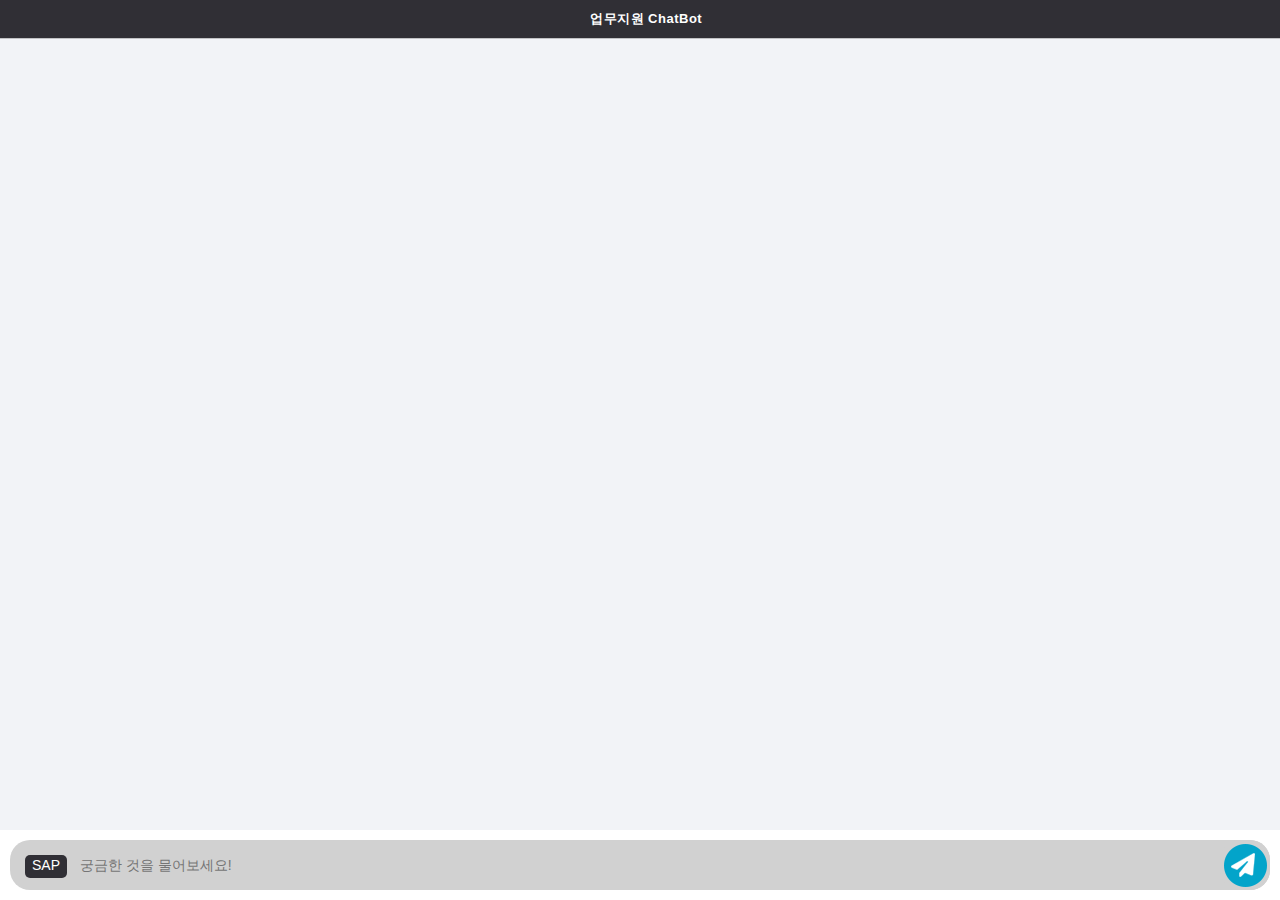
==== webapps/ROOT/chatbot.html @ 47c15aa8 "update" ====
<!DOCTYPE html>

<html xmlns="http://www.w3.org/1999/xhtml">
<head>
    <meta charset="utf-8">
    <meta content="IE=edge" http-equiv="X-UA-Compatible">
    <meta name="viewport" content="user-scalable=no, initial-scale=1, maximum-scale=1, minimum-scale=1" />
    <meta name="viewport" content="width=380" />

    <link rel="stylesheet" href="assets/css/jquery-ui.css" />
    <link rel="stylesheet" href="assets/css/bootstrap/bootstrap.css" />
    <link rel="stylesheet" href="assets/css/pc/botchat.css" />
    <link rel="stylesheet" href="assets/css/pc/style.css" />

    <script src="https://ajax.googleapis.com/ajax/libs/jquery/1.11.1/jquery.min.js"></script>
    <script type="text/javascript" src="assets/js/jquery-ui.js"></script>
    <script type="text/javascript" src="assets/js/bootstrap.js"></script>
    <script type="text/javascript" src="assets/js/reel/jquery.reel-min.js"></script>
    <script type="text/javascript" src="assets/js/start.js"></script>
    <script type="text/javascript" src="assets/js/pc/ui.js"></script>
    <script type="text/javascript" src="assets/js/pc/autocompleteword.js"></script>

    <!-- gesture script -->
    <!--<script type="text/javascript" src="assets/js/gesture/jquery-1.11.0.min.js"></script>-->
    <script type="text/javascript" src="assets/js/gesture/three.js"></script>
    <script type="text/javascript" src="assets/js/gesture/OrbitControls.js"></script>
    <script type="text/javascript" src="assets/js/gesture/inflate.min.js"></script>
    <script type="text/javascript" src="assets/js/gesture/FBXLoader.js"></script>
    <script type="text/javascript" src="assets/js/gesture/Detector.js"></script>
    <script type="text/javascript" src="assets/js/gesture/stats.min.js"></script>
    <script type="text/javascript" src="assets/js/gesture/gesture.js"></script>

    <!--<script type="text/javascript" src="assets/js/B_tLKTzaqVzw=90All.js"></script>
    <script type="text/javascript" src="assets/js/stt.js"></script>
    <script type="text/javascript" src="assets/js/tts.js"></script>-->
    <title>CJ Employee</title>
</head>
<body>
    <input type="hidden" id="conversationId">
    <div class="mainBG">
        <!--<img src="assets/image/chatbotStyle/psa_background.png" />-->
        <!--<div id="wrapper">
            <div id="navi-header-wrap">
                <div class="banner" id="botChatBtn"></div>
            </div>
        </div>-->
        <!-- 여기서 부터 -->
        <div class="bot-wrap chatOn">
            <div id="bot" />
            <script src="assets/js/botchat.js"></script>
            <script>
                BotChat.App({
                    directLine: {
                        secret: 'DiZgwN7Jpy0.cwA.Cks.G3M0bBsg5UzdUmdlVyjaN-FSn4ee71uymnxMtDfonww'   //cjEmployeeChatBot
                        //,domain: 'https://northamerica.directline.botframework.com/v3/directline'
                    },
                    user: { id: 'userid' },
                    bot: { id: 'botid' },
                    resize: 'detect'
                }, document.getElementById("bot"));
            </script>
        </div>
        <!-- 끝 -->
    </div>
</body>
</html>
---- webapps/ROOT/assets/css/pc/botchat.css ----
/* reset */
body .wc-app, .wc-app button, .wc-app input, .wc-app textarea div {
    font-family: "Nanum Gothic", sans-serif;
    font-size: 14px;
}

.wc-app button {
  /*background-color: #0063b1;*/
  border: none;
  border-radius: 1px;
  color: #ffffff;
  cursor: pointer;
  outline: none;
  transition: color .2s ease, background-color .2s ease; }

.wc-app h1, .wc-app h2, .wc-app h3, .wc-app h4, .wc-app p, .wc-app ul, .wc-app ol {
  margin: 0;
  padding: 0; }

.wc-app audio, .wc-app video {
  display: block; }

/* docking */
.wc-hidden {
  visibility: hidden; }

.wc-header {
  background-color: #302f35;
  box-shadow: 0 1px rgba(0, 0, 0, 0.2);
  box-sizing: content-box;
  color: #ffffff;
  font-weight: 500;
  height: 30px;
  left: 0;
  letter-spacing: 0.5px;
  padding: 8px 8px 0 8px;
  position: absolute;
  right: 0;
  top: 0;
  z-index: 1; 
  text-align:center
}

.wc-time {
  color: #999999;
  margin-bottom: 10px; }

.wc-message-groups {
  bottom: 70px;
  left: 0;
  transform: translateY(0);
  overflow-x: hidden;
  overflow-y: scroll;
  padding: 10px;
  position: absolute;
  right: 0;
  top: 38px;
  transition: transform 0.2s cubic-bezier(0, 0, 0.5, 1); 
  background-color:#F2F3F7
}
  .wc-message-groups.no-header {
    top: 0; }

.wc-message-group-content {
  overflow: hidden; }

.wc-suggested-actions {
  background-color: #f9f9f9;
  bottom: 50px;
  height: 0;
  left: 0;
  overflow: hidden;
  position: absolute;
  right: 0;
  transition: height 0.2s cubic-bezier(0, 0, 0.5, 1); }
  .wc-suggested-actions .wc-hscroll > ul {
    height: 40px;
    padding: 2px 3px; }
    .wc-suggested-actions .wc-hscroll > ul > li {
      display: inline-block;
      margin: 2px;
      max-width: 40%; }
      .wc-suggested-actions .wc-hscroll > ul > li button {
        background-color: #fff;
        color: #3a96dd;
        min-height: 32px;
        overflow: hidden;
        padding: 0 16px;
        text-overflow: ellipsis;
        white-space: nowrap;
        width: 100%; }
      .wc-suggested-actions .wc-hscroll > ul > li button:hover {
        background-color: #fff;
        border-color: #3a96dd;
        color: #3a96dd; }
      .wc-suggested-actions .wc-hscroll > ul > li button:active {
        background-color: #3a96dd;
        border-color: #3a96dd;
        color: #ffffff; }
  .wc-suggested-actions button.scroll {
    background-color: #d2dde5;
    height: 40px;
    overflow: hidden;
    padding: 0;
    position: absolute;
    top: 0;
    width: 28px; }
  .wc-suggested-actions button.scroll:disabled {
    display: none; }
  .wc-suggested-actions button.scroll:hover {
    background-color: #808c95; }
  .wc-suggested-actions button.scroll svg {
    fill: #ffffff; }
    .wc-suggested-actions button.scroll svg path {
      transform: translateY(6px); }
  .wc-suggested-actions button.scroll.previous {
    left: 0; }
  .wc-suggested-actions button.scroll.next {
    right: 0; }

.wc-message-pane.show-actions .wc-message-groups {
  transform: translateY(-40px); }

.wc-message-pane.show-actions .wc-suggested-actions {
  height: 40px; }

.wc-console {
  /*border: 5px solid #dbdee1;*/
  background-color:#d1d1d1;
  bottom: 10px;
  box-sizing: border-box;
  height: 50px;
  left: 10px;
  position: absolute;
  right: 10px; 
  border-radius:20px }

/* views */
.wc-chatview-panel {
  width:100%;
  height:100%;
  overflow: hidden;
  position: absolute;
  right: 0;
  bottom: 0; }

/* messages */
.wc-message-wrapper {
  animation: animationFrames 2s;
  animation-iteration-count: 1;
  clear: both;
  margin-bottom: 10px;
  overflow: hidden;
  position: relative;
  /*transition: max-height 2s ease-in-out;*/ }

@keyframes animationFrames {
  0% {
    /*max-height: 0;*/
    opacity: 0; }
  20% {
    opacity: 1; }
  100% {
    /*max-height: 2000px;*/ } }

.wc-message {
  position: relative; }

.wc-message-wrapper.carousel .wc-message {
  max-width: none;
  padding-right: 8px; }

.wc-message svg.wc-message-callout {
    height: 22px;
    position: absolute;
    stroke: none;
    top: 12px;
    width: 6px;
}

.wc-message-content {
  word-break: break-word; }

.wc-message-content.clickable {
  cursor: pointer; }

.wc-message-content.selected {
  box-shadow: 0px 1px 1px 0px #ffa333; }

.wc-message-content img {
  max-height: 320px;
  max-width: 100%; }

.wc-message-content .video iframe {
  border: 0; }

.wc-message-content audio, .wc-message-content video {
  max-width: 100%; }

.wc-message-content audio + h1, .wc-message-content video + h1 {
  margin-top: 11px; }

.wc-message-from {
  clear: both;
  color: #999999;
  font-size: 11px;
  margin-top: 5px; }

/* cards */
.wc-card {
  background-color: #ffffff; 
  border-radius:8px;
}
  .wc-card .non-adaptive-content {
    margin: 8px 8px 0 8px; }
  .wc-card button {
    background-color: transparent;
    color: #3a96dd;
    min-height: 32px;
    width: 100%;
    padding: 0 16px; }
  .wc-card button:hover {
    background-color: transparent;
    border-color: #3a96dd;
    color: #3a96dd; }
  .wc-card button:active {
    background-color: #3a96dd;
    border-color: #3a96dd;
    color: #ffffff; }
  .wc-card.receipt table {
    border-collapse: collapse;
    width: 100%; }
  .wc-card.receipt th, .wc-card.receipt td {
    text-align: right;
    vertical-align: top; }
  .wc-card.receipt th:first-child, .wc-card.receipt td:first-child {
    text-align: left; }
  .wc-card.receipt th {
    color: #808c95;
    font-size: inherit;
    font-weight: normal;
    line-height: 1.75; }
  .wc-card.receipt thead tr:last-child th {
    padding-bottom: 16px; }
  .wc-card.receipt th[colspan="2"] {
    color: inherit;
    font-size: 15px;
    font-weight: 700; }
  .wc-card.receipt td {
    padding: 4px 8px 0 8px; }
  .wc-card.receipt td img {
    float: left;
    margin: 5px 8px 8px 0;
    max-height: 50px;
    max-width: 50px; }
  .wc-card.receipt div.title {
    font-weight: bolder; }
  .wc-card.receipt div.subtitle {
    font-weight: lighter; }
  .wc-card.receipt tbody tr, .wc-card.receipt tfoot tr {
    border-top: 1px solid #d2dde5; }
  .wc-card.receipt tbody tr:first-child, .wc-card.receipt tfoot tr:first-child {
    border-top-width: 2px; }
  .wc-card.receipt tfoot td {
    line-height: 2.25; }
  .wc-card.receipt tfoot .total {
    font-weight: bold; }
  .wc-card.thumbnail img {
    float: right;
    margin-bottom: 10px;
    margin-left: 10px;
    width: 100px; }
  .wc-card.signin h1 {
    margin: 10px 24px 16px 14px; }
  .wc-card.error {
    text-align: center; }
    .wc-card.error .error-icon {
      fill: #cccccc;
      height: 56px;
      margin-bottom: 2px;
      margin-top: 20px;
      padding-left: 12px; }
    .wc-card.error .error-text {
      color: #cccccc;
      font-weight: 600;
      letter-spacing: 0.5px;
      margin-bottom: 20px;
      text-align: inherit; }

/* alternate chat sizes */
.wc-message {
  max-width: 91%; }

.wc-card {
  /*border: 1px solid #d2dde5;*/
  width: 302px; }

.wc-adaptive-card {
    width: 302px;
    /*width: 318px;*/
}

.wc-wide .wc-card {
  border: 1px solid #d2dde5;
  width: 398px; }

.wc-wide .wc-adaptive-card {
  width: 414px; }

.wc-narrow .wc-card {
  border: 1px solid #d2dde5;
  width: 198px; }

.wc-narrow .wc-adaptive-card {
  width: 214px; }

/* adaptive card adjustments from wc-card */
.wc-adaptive-card p {
  margin-left: 0;
  margin-right: 0; }

/* list */
.wc-list > .wc-card {
  margin-top: 8px; }

.wc-list > .wc-card:first-child {
  margin-top: 0; }

/* horizontal scroll */
.wc-hscroll-outer {
  /* allow horizontal scrolling but hide the scrollbar */
  overflow: hidden; }

.wc-hscroll {
  /* allow horizontal scrolling but hide the scrollbar */
  overflow-x: scroll;
  overflow-y: hidden; }

.wc-hscroll > ul {
  white-space: nowrap; }

.wc-hscroll > ul > li {
  display: inline-block;
  vertical-align: top;
  white-space: normal; }

/* carousel */
.wc-carousel {
  position: relative; }
  .wc-carousel button.scroll {
    background-color: #d2dde5;
    height: 28px;
    overflow: hidden;
    padding: 0;
    position: absolute;
    top: 50%;
    width: 28px; }
  .wc-carousel button.scroll:disabled {
    display: none; }
  .wc-carousel button.scroll:hover {
    background-color: #808c95; }
  .wc-carousel button.scroll svg {
    fill: #ffffff; }
  .wc-carousel button.scroll.previous {
    left: 0 }
  .wc-carousel button.scroll.next {
    right: 24px; }
  .wc-carousel .wc-hscroll > ul {
    margin-left: -4px; }
  .wc-carousel .wc-hscroll > ul > li {
    padding: 0 4px; }
  .wc-carousel .wc-hscroll > ul > li:last-child {
    padding-right: 0; }
  .wc-carousel li p {
    min-height: 4em;
    white-space: normal; }
  .wc-carousel li .wc-adaptive-card p {
    min-height: initial; }

/* from me */
.wc-message-from-me {
  float: right;
  margin-right: 6px; }

.wc-message-from-me.wc-message-from {
  text-align: right; }

.wc-message-from-me .wc-message-content {
  color: #ffffff; }

.wc-message-from-me svg.wc-message-callout path {
  fill: #3a96dd; }

.wc-message-from-me svg.wc-message-callout path.point-left {
  display: none; }

.wc-message-from-me svg.wc-message-callout {
  right: -6px; }

.wc-message-from-me .wc-message-content span{font-size:14px;color:#fff;line-height:15px;}
.wc-message-from-me .wc-message-content span > span{display: block;padding:10px;background:#00aad2;border-radius:5px;}

/* from bot */
.wc-message-from-bot {
  float: left;
  margin-left: 40px; }

.wc-message-from-bot .wc-message-content {
  /*background-color: #FFF;*/
  color: #000000; }

.wc-message-from-bot svg.wc-message-callout path {
  fill: #eceff1; }

.wc-message-from-bot svg.wc-message-callout path.point-right {
  display: none; }

.wc-message-from-bot svg.wc-message-callout {
  background: url("../../image/chatbotStyle/ico_profi.png") no-repeat;
  width: 30px;
  height: 30px;
  display: inline-block;
  /*position: fixed;*/
  margin: -10px 0 0 -40px
}

/* console */
.wc-console > * {
  position: absolute;
  top: 0;
  vertical-align: middle; }

.wc-console label {
  cursor: pointer;
  display: inline-block;
  height: 50px;
  width: 50px;
  background-color:#d1d1d1;
  border-radius:20px
}

.wc-console svg {
  fill: #8a8a8a;
  margin: 11px; }

.wc-console textarea, .wc-console input[type=text] {
  border: none;
  height: 100%;
  outline: none;
  padding: 0;
  resize: none;
  width: 100%; 
  background-color:#d1d1d1; /*input ���� ����*/
  margin-left:10px
}

.wc-send svg {
  height: 18px;
  width: 27px; }

.wc-upload svg {
  height: 18px;
  width: 26px; }

#wc-upload-input {
  display: none; }

.wc-textbox {
  bottom: 0;
  left: 60px;
  right: 110px; }

.wc-send {
  right: 0; }

.wc-send.hidden {
  visibility: hidden; }

.wc-mic {
  right: 0; }

.wc-mic.hidden {
  visibility: hidden; }

.wc-mic.active path#micFilling {
  fill: #4e3787; }

.wc-mic.inactive path#micFilling {
  visibility: hidden; }

.wc-console.has-text .wc-send svg {
  fill: #3a96dd; }

/* animation */
.wc-typing {
  background-image: url("[data-uri]");
  background-repeat: no-repeat;
  height: 20px;
  width: 64px; }

.wc-animate-scroll {
  left: 0;
  position: absolute;
  transition: left .8s ease; }

.wc-animate-scroll-rapid {
  left: 0;
  position: absolute;
  transition: left .4s ease; }

.wc-animate-scroll-near {
  left: 0;
  position: absolute;
  transition: left .3s ease-in-out; }

/* text formats */
.format-markdown > p {
  margin-bottom: 0px; }

.format-markdown code {
  white-space: pre-wrap; }

.format-markdown + div {
  margin-top: 8px; }

.format-markdown ol {
  padding-left: 30px;
  /* numbers are right-aligned to the period */ }

.format-markdown ul {
  padding-left: 33px; }

/* browser scrollbar customization */
.wc-app ::-webkit-scrollbar {
  width: 8px; }

.wc-app ::-webkit-scrollbar * {
  background-color: transparent; }

.wc-app ::-webkit-scrollbar-thumb {
  background-color: #dbdee1; }
---- webapps/ROOT/assets/css/pc/style.css ----
﻿/* chatbot BG */
/*.mainBG{background:url(../../image/chatbotStyle/psa_bg2.png) no-repeat center 10%; background-attachment:fixed; width:100%}*/
.botBtnPosition{position:absolute;top:360px;left:25%}
.banner{background:url(../../image/chatbotStyle/btn_chatlink.png) no-repeat; width:170px;height:47px;position:relative;top:340px;left:23.5%;transform: translateX(-50%) translateY(-10%);}
.banner:hover{background:url(../../image/chatbotStyle/btn_chatlink_hover.png) no-repeat; width:170px;height:47px;position:relative;top:340px;left:23.5%;transform: translateX(-50%) translateY(-10%);cursor:pointer}

/* chat TOP */
.chatTitle{background: url("../../image/chatbotStyle/ico_top.png") no-repeat; height:16px;width:16px; display: inline-block;top: 12px; position: absolute; }
.chatTitleText{font-size:13px;color:#FFF;top: 10px;margin-left:-50px; position: absolute;}
.topIcon01{background: url("../../image/chatbotStyle/btn_down.png") no-repeat;  width:14px;height:13px;display: inline-block;top: 14px; right: 58px;position: absolute} 
.topIcon02{background: url("../../image/chatbotStyle/btn_fsize.png") no-repeat;  width:12px;height:12px;display: inline-block;top: 14px; right: 34px;position: absolute;}
.topIcon02-1{background: url("../../image/chatbotStyle/btn_fsize_02.png") no-repeat;  width:12px;height:12px;display: inline-block;top: 14px; right: 34px;position: absolute;}
.topIcon03{background: url("../../image/chatbotStyle/btn_close.png") no-repeat;  width:13px;height:13px;display: inline-block;top: 14px; right: 10px;position: absolute;}
.topIcon{width:12px; height:12px;cursor:pointer;margin:7px 3px 0 9px;float:right}
.topGestureArea{float:right;background:gray;width:65px;height:22px;cursor:pointer}
.topGestureIcon{color:#302f35 !important;background:#fff;width:30px;height:22px;display:inline-block;float:right}
.topGestureOn{display:inline-block;position:absolute;top:9px;margin-left:35px}
.topGestureOff{display:inline-block;position:absolute;top:9px;margin-left:5px}


/* chat view */
.wc-list{background-color: #f1f3f6}
.wc-card{margin-bottom:18px}
.timeStampBot{font-size: 12px; color: #868a8f;line-height: 15px; text-align: left; background: #f1f3f6;padding-top: 3px !important; position:absolute; bottom:0}
.timeStampUser{font-size: 12px;color: #868a8f;line-height: 15px;text-align: right;padding-top:3px !important}
.ac-container{padding:6px 6px 6px 12px !important; border-radius:5px; max-width:312px}

/* chat input */
.wc-sap{cursor: pointer;display: inline-block;width:60px;height: 50px/*;background-color: #fff;*/}
.sapIcon{width:42px;height:23px;background-color:#302f35;color:#fff;text-align:center;position:relative;top:15px;left:15px;border-radius:5px}
/*.sendIcon{width:42px;height:23px;background-color:#C3C6CD;color:#fff;text-align:center;position:relative;top:13.5px;left:9px;border-radius:5px}*/ /* 글자용 */
.sendIcon{background: url("../../image/chatbotStyle/btn.png") no-repeat; width:43px;height:43px;margin:4px} /*이미지용*/
/*.menuBox{background-color:#fff;width:250px;height:62px;position:absolute;bottom:53px;display:none;text-align:center;box-shadow: 0 1px 10px 0 rgba(0,0,0,0.30);border: 1px solid #CCC; border-radius: 4px;}
.menuReStartBtn{color:#fff;background-color:#302f35;height:30px;font-size:12px}
.menuReStartBtn > span {position:relative; top:5px}
.menuSelectBtn{border-top:1px solid #f0f1f4; width:100%; height:30px;}
.menuSelectBtn > span {position:relative; top:4px}*/
.ttsMicBlack{background: url("../../image/chatbotStyle/micBlack_50.png");width:50px;height:50px;position:absolute;bottom:0;right:60px;cursor:pointer}
.ttsMicRed{background: url("../../image/chatbotStyle/micRed_50.png");width:50px;height:50px;position:absolute;bottom:0;right:60px;cursor:pointer}

/* media Icon */
.playImg {background: url("../../image/chatbotStyle/ico_play_50.png");width:50px;height:50px;transition:.5s ease;opacity:1;position:absolute;top:25%;left:50%;transform:translate(-50%, -50%);-ms-transform: translate(-50%, -50%);cursor:pointer}
.imgImg {background: url("../../image/chatbotStyle/d_icn_img.png");width:34px;height:34px;transition:.5s ease;opacity:1;position:absolute;top:40%;left:85%;transform:translate(-50%, -50%);-ms-transform: translate(-50%, -50%);cursor:pointer}
.mapImg {background: url("../../image/chatbotStyle/ico_map_50.png");width:50px;height:50px;transition:.5s ease;opacity:1;position:absolute;top:25%;left:50%;transform:translate(-50%, -50%);-ms-transform: translate(-50%, -50%);cursor:pointer}
.reelImg {background: url("../../image/chatbotStyle/ico_reel_50.png");width:50px;height:50px;transition:.5s ease;opacity:1;position:absolute;top:25%;left:50%;transform:translate(-50%, -50%);-ms-transform: translate(-50%, -50%);cursor:pointer}

/* popup Area */
.popupArea{opacity:0;position: absolute;right:0;bottom: 174px;width:570px;height:354px;display:none;background-color:#fff;z-index:1500}
.popupTitle{font-size:20px;color:#FFF;position:absolute;top:5px;left:15px}
.popHeader{background-color:#4b4f57; background-size: 100%;height: 38px;width: 571px; position: relative;}
.popBody{background-color: #fbfbfb;height:318px; position: relative;}
.btnTopClose{background: url("../../image/chatbotStyle/btn_close.png") no-repeat;  width:17px;height:17px;display: inline-block;top: 13px; right: 10px;position: absolute;border:none;}
.imgBox img{width:568px}
.popTxt{text-align:center; position:absolute; bottom:11px; width:100%}
.popTxt span{background-color: #bcbcbc; color: #FFF; border-radius: 5px; padding: 4px 10px 5px; font-size: 12px}

/* gesture Area */
.gestureArea{opacity:1;position: absolute;right:381px;bottom:0;width:250px;height:528px;display:none;background-color:#fff;z-index:1000}
.gestureTitle{font-size:20px;color:#FFF;position:absolute;top:5px;left:15px}
.gestureHeader{background-color:#4b4f57; background-size: 100%;height: 38px;width: 250px; position: relative;}
.gestureBody{background-color: #fbfbfb;height:490px; position: relative;}
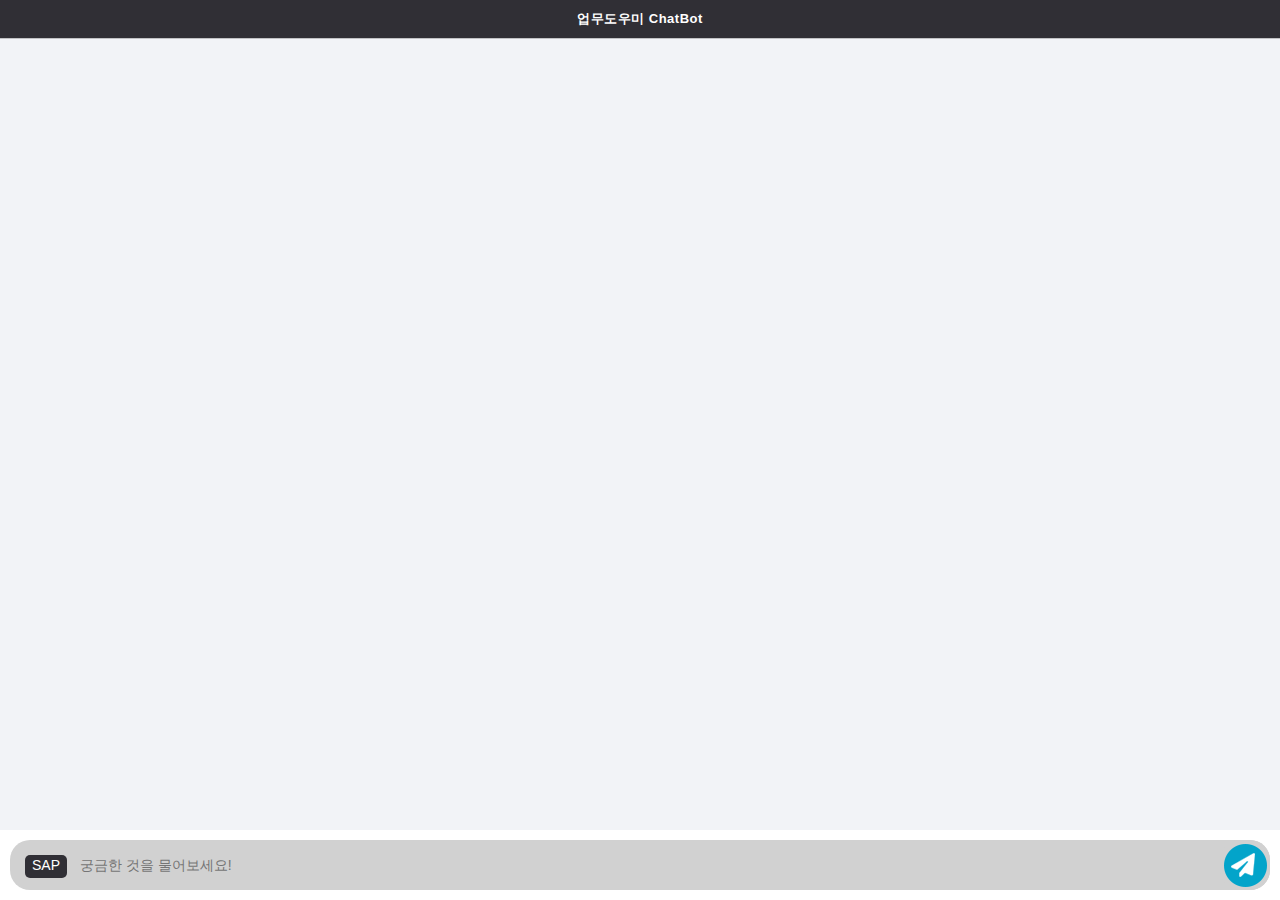
==== commit 577a64ea: "update" ====
--- a/webapps/ROOT/chatbot.html
+++ b/webapps/ROOT/chatbot.html
@@ -1,4 +1,4 @@
-<!DOCTYPE html>
+﻿<!DOCTYPE html>
 
 <html xmlns="http://www.w3.org/1999/xhtml">
 <head>
@@ -51,7 +51,7 @@
             <script>
                 BotChat.App({
                     directLine: {
-                        secret: 'DiZgwN7Jpy0.cwA.Cks.G3M0bBsg5UzdUmdlVyjaN-FSn4ee71uymnxMtDfonww'   //cjEmployeeChatBot
+                        secret: 'jt6NZTQ2L_I.cwA.-jQ.IXCzB8cgG5veNTf2hJMFoVSrvewUuI7RfgHujyyK1q0'   //cjEmployeeChatBot
                         //,domain: 'https://northamerica.directline.botframework.com/v3/directline'
                     },
                     user: { id: 'userid' },
--- a/webapps/ROOT/assets/css/pc/style.css
+++ b/webapps/ROOT/assets/css/pc/style.css
@@ -6,7 +6,7 @@
 
 /* chat TOP */
 .chatTitle{background: url("../../image/chatbotStyle/ico_top.png") no-repeat; height:16px;width:16px; display: inline-block;top: 12px; position: absolute; }
-.chatTitleText{font-size:13px;color:#FFF;top: 10px;margin-left:-50px; position: absolute;}
+.chatTitleText{font-size:13px;color:#FFF;}
 .topIcon01{background: url("../../image/chatbotStyle/btn_down.png") no-repeat;  width:14px;height:13px;display: inline-block;top: 14px; right: 58px;position: absolute} 
 .topIcon02{background: url("../../image/chatbotStyle/btn_fsize.png") no-repeat;  width:12px;height:12px;display: inline-block;top: 14px; right: 34px;position: absolute;}
 .topIcon02-1{background: url("../../image/chatbotStyle/btn_fsize_02.png") no-repeat;  width:12px;height:12px;display: inline-block;top: 14px; right: 34px;position: absolute;}
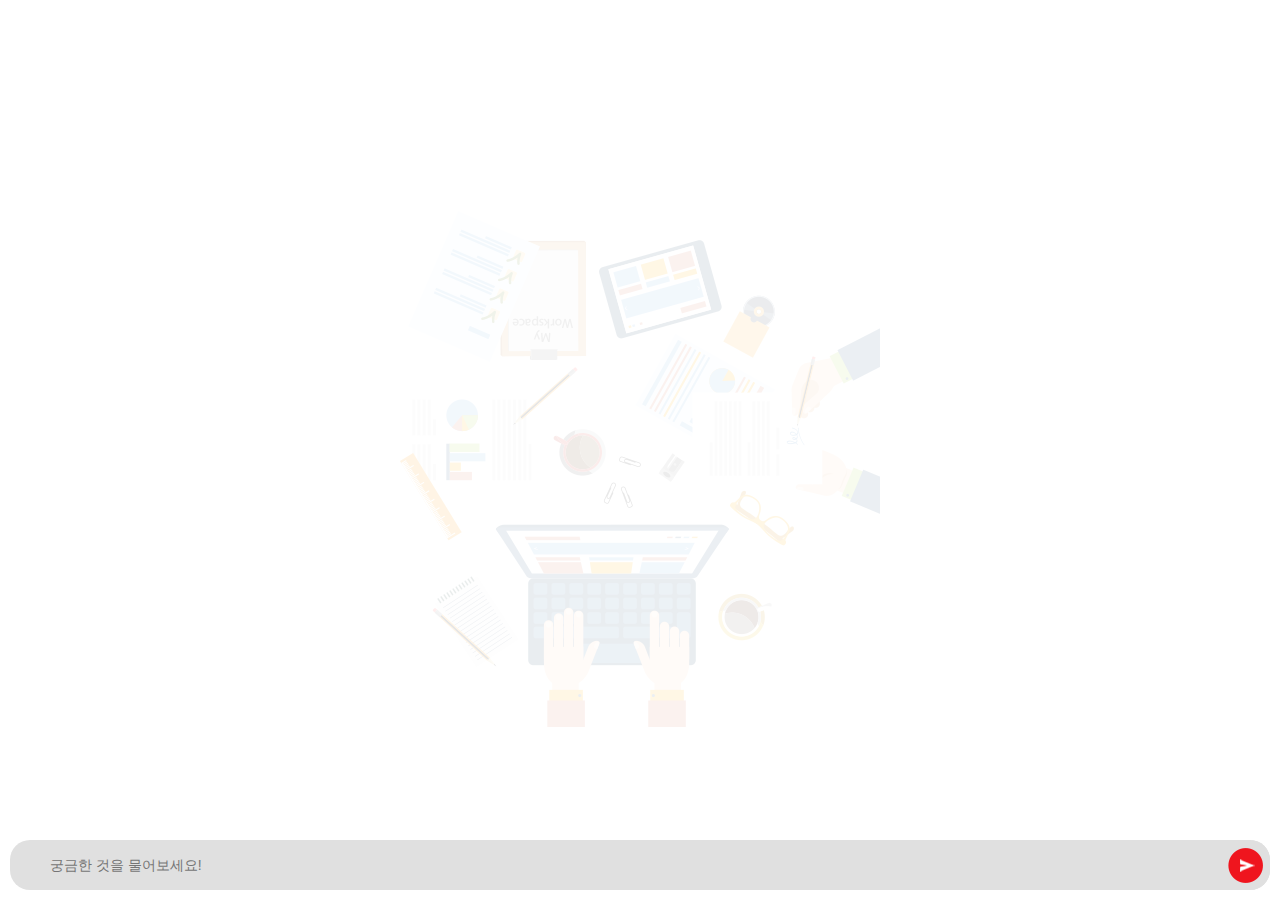
==== commit 2f19e928: "update" ====
--- a/webapps/ROOT/chatbot.html
+++ b/webapps/ROOT/chatbot.html
@@ -18,17 +18,17 @@
     <script type="text/javascript" src="assets/js/reel/jquery.reel-min.js"></script>
     <script type="text/javascript" src="assets/js/start.js"></script>
     <script type="text/javascript" src="assets/js/pc/ui.js"></script>
-    <script type="text/javascript" src="assets/js/pc/autocompleteword.js"></script>
+    <!--<script type="text/javascript" src="assets/js/pc/autocompleteword.js"></script>-->
 
     <!-- gesture script -->
     <!--<script type="text/javascript" src="assets/js/gesture/jquery-1.11.0.min.js"></script>-->
-    <script type="text/javascript" src="assets/js/gesture/three.js"></script>
+    <!--<script type="text/javascript" src="assets/js/gesture/three.js"></script>
     <script type="text/javascript" src="assets/js/gesture/OrbitControls.js"></script>
     <script type="text/javascript" src="assets/js/gesture/inflate.min.js"></script>
     <script type="text/javascript" src="assets/js/gesture/FBXLoader.js"></script>
     <script type="text/javascript" src="assets/js/gesture/Detector.js"></script>
     <script type="text/javascript" src="assets/js/gesture/stats.min.js"></script>
-    <script type="text/javascript" src="assets/js/gesture/gesture.js"></script>
+    <script type="text/javascript" src="assets/js/gesture/gesture.js"></script>-->
 
     <!--<script type="text/javascript" src="assets/js/B_tLKTzaqVzw=90All.js"></script>
     <script type="text/javascript" src="assets/js/stt.js"></script>
--- a/webapps/ROOT/assets/css/pc/botchat.css
+++ b/webapps/ROOT/assets/css/pc/botchat.css
@@ -25,10 +25,10 @@
   visibility: hidden; }
 
 .wc-header {
-  background-color: #302f35;
+  /*background-color: #302f35;
   box-shadow: 0 1px rgba(0, 0, 0, 0.2);
   box-sizing: content-box;
-  color: #ffffff;
+  color: #ffffff;*/
   font-weight: 500;
   height: 30px;
   left: 0;
@@ -56,7 +56,7 @@
   right: 0;
   top: 38px;
   transition: transform 0.2s cubic-bezier(0, 0, 0.5, 1); 
-  background-color:#F2F3F7
+  /*background-color:#F2F3F7*/
 }
   .wc-message-groups.no-header {
     top: 0; }
@@ -126,7 +126,7 @@
 
 .wc-console {
   /*border: 5px solid #dbdee1;*/
-  background-color:#d1d1d1;
+  background-color:#e0e0e0;
   bottom: 10px;
   box-sizing: border-box;
   height: 50px;
@@ -142,7 +142,10 @@
   overflow: hidden;
   position: absolute;
   right: 0;
-  bottom: 0; }
+  bottom: 0; 
+  background:url("../../image/chatbotStyle/bg.png") no-repeat; 
+  background-position:center;
+}
 
 /* messages */
 .wc-message-wrapper {
@@ -370,7 +373,7 @@
   .wc-carousel .wc-hscroll > ul > li {
     padding: 0 4px; }
   .wc-carousel .wc-hscroll > ul > li:last-child {
-    padding-right: 0; }
+    /*padding-right: 0;*/ }
   .wc-carousel li p {
     min-height: 4em;
     white-space: normal; }
@@ -398,7 +401,7 @@
   right: -6px; }
 
 .wc-message-from-me .wc-message-content span{font-size:14px;color:#fff;line-height:15px;}
-.wc-message-from-me .wc-message-content span > span{display: block;padding:10px;background:#00aad2;border-radius:5px;}
+.wc-message-from-me .wc-message-content span > span{display: block;padding:10px;background:#f4878b;border-radius:5px;box-shadow: 3px 3px 5px 0px #424242;}
 
 /* from bot */
 .wc-message-from-bot {
@@ -435,7 +438,7 @@
   display: inline-block;
   height: 50px;
   width: 50px;
-  background-color:#d1d1d1;
+  background-color:#e0e0e0;
   border-radius:20px
 }
 
@@ -450,8 +453,8 @@
   padding: 0;
   resize: none;
   width: 100%; 
-  background-color:#d1d1d1; /*input ���� ����*/
-  margin-left:10px
+  background-color:#e0e0e0; /*input ���� ����*/
+  /*margin-left:10px*/
 }
 
 .wc-send svg {
@@ -467,8 +470,9 @@
 
 .wc-textbox {
   bottom: 0;
-  left: 60px;
-  right: 110px; }
+  /*left: 60px;*/
+  left:40px;
+  right: 70px; }
 
 .wc-send {
   right: 0; }
--- a/webapps/ROOT/assets/css/pc/style.css
+++ b/webapps/ROOT/assets/css/pc/style.css
@@ -5,7 +5,7 @@
 .banner:hover{background:url(../../image/chatbotStyle/btn_chatlink_hover.png) no-repeat; width:170px;height:47px;position:relative;top:340px;left:23.5%;transform: translateX(-50%) translateY(-10%);cursor:pointer}
 
 /* chat TOP */
-.chatTitle{background: url("../../image/chatbotStyle/ico_top.png") no-repeat; height:16px;width:16px; display: inline-block;top: 12px; position: absolute; }
+.chatTitle{background: url("../../image/chatbotStyle/topbar_title.png") no-repeat; height:18px;width:199px; display: inline-block;}
 .chatTitleText{font-size:13px;color:#FFF;}
 .topIcon01{background: url("../../image/chatbotStyle/btn_down.png") no-repeat;  width:14px;height:13px;display: inline-block;top: 14px; right: 58px;position: absolute} 
 .topIcon02{background: url("../../image/chatbotStyle/btn_fsize.png") no-repeat;  width:12px;height:12px;display: inline-block;top: 14px; right: 34px;position: absolute;}
@@ -19,17 +19,19 @@
 
 
 /* chat view */
-.wc-list{background-color: #f1f3f6}
-.wc-card{margin-bottom:18px}
-.timeStampBot{font-size: 12px; color: #868a8f;line-height: 15px; text-align: left; background: #f1f3f6;padding-top: 3px !important; position:absolute; bottom:0}
+/*.wc-list{background-color: #f1f3f6}*/
+.wc-card{margin-bottom:18px;box-shadow: 3px 3px 5px 0px #424242;}
+.timeStampBot{font-size: 12px; color: #868a8f;line-height: 15px; text-align: left; /*background: #f1f3f6;*/padding-top: 3px !important; position:absolute; bottom:0}
 .timeStampUser{font-size: 12px;color: #868a8f;line-height: 15px;text-align: right;padding-top:3px !important}
-.ac-container{padding:6px 6px 6px 12px !important; border-radius:5px; max-width:312px}
+.ac-container{padding:6px 6px 6px 12px !important; border-radius:5px; max-width:312px; background-color:#4d9adc !important}
+.ac-container > div {color:#fff !important}
+.ac-image{min-height:150px;}
 
 /* chat input */
 .wc-sap{cursor: pointer;display: inline-block;width:60px;height: 50px/*;background-color: #fff;*/}
 .sapIcon{width:42px;height:23px;background-color:#302f35;color:#fff;text-align:center;position:relative;top:15px;left:15px;border-radius:5px}
 /*.sendIcon{width:42px;height:23px;background-color:#C3C6CD;color:#fff;text-align:center;position:relative;top:13.5px;left:9px;border-radius:5px}*/ /* 글자용 */
-.sendIcon{background: url("../../image/chatbotStyle/btn.png") no-repeat; width:43px;height:43px;margin:4px} /*이미지용*/
+.sendIcon{background: url("../../image/chatbotStyle/btn.png") no-repeat; width:35px;height:35px;margin:8px} /*이미지용*/
 /*.menuBox{background-color:#fff;width:250px;height:62px;position:absolute;bottom:53px;display:none;text-align:center;box-shadow: 0 1px 10px 0 rgba(0,0,0,0.30);border: 1px solid #CCC; border-radius: 4px;}
 .menuReStartBtn{color:#fff;background-color:#302f35;height:30px;font-size:12px}
 .menuReStartBtn > span {position:relative; top:5px}
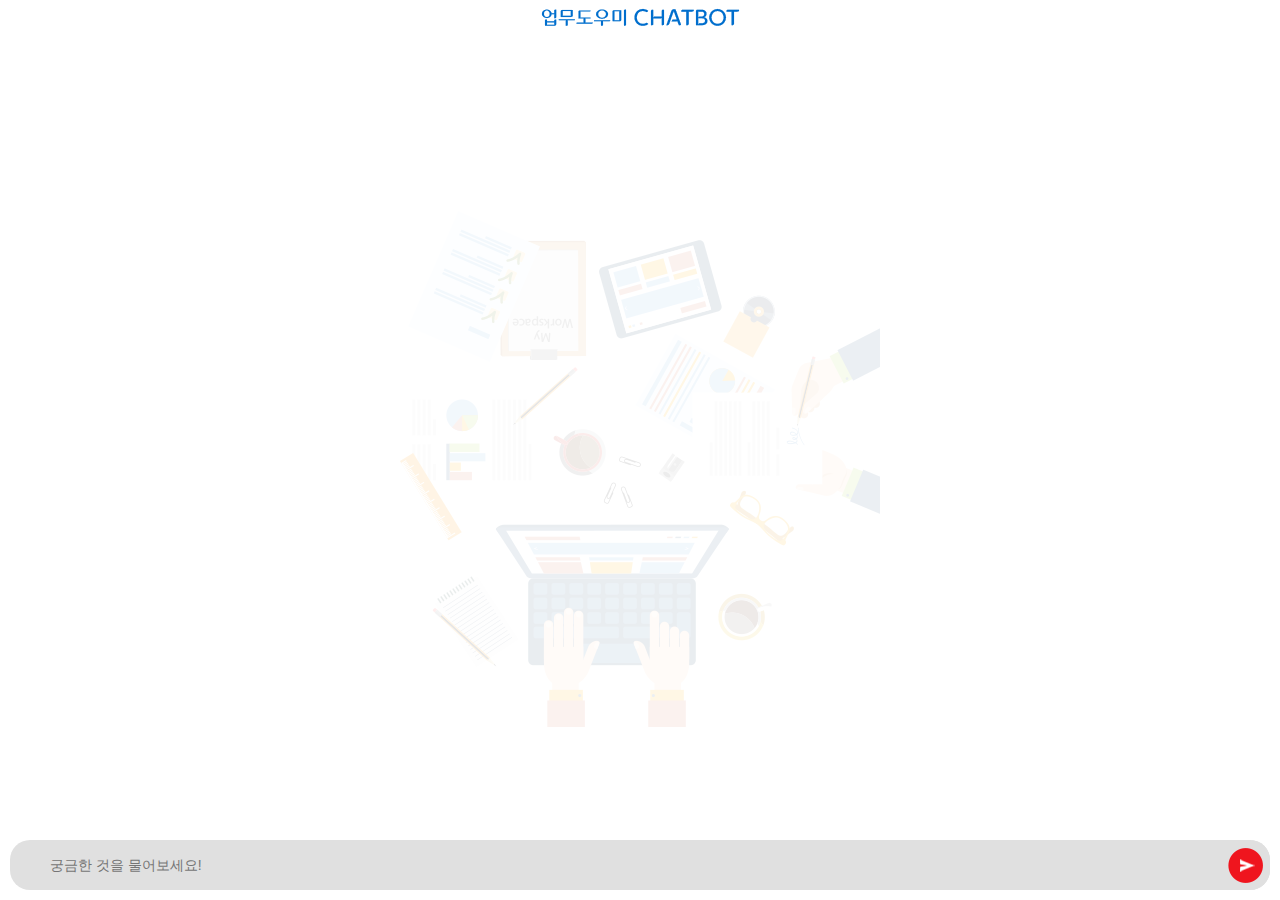
==== commit f1678a4b: "update" ====
--- a/webapps/ROOT/chatbot.html
+++ b/webapps/ROOT/chatbot.html
@@ -15,8 +15,8 @@
     <script src="https://ajax.googleapis.com/ajax/libs/jquery/1.11.1/jquery.min.js"></script>
     <script type="text/javascript" src="assets/js/jquery-ui.js"></script>
     <script type="text/javascript" src="assets/js/bootstrap.js"></script>
-    <script type="text/javascript" src="assets/js/reel/jquery.reel-min.js"></script>
-    <script type="text/javascript" src="assets/js/start.js"></script>
+    <!--<script type="text/javascript" src="assets/js/reel/jquery.reel-min.js"></script>-->
+    <!--<script type="text/javascript" src="assets/js/start.js"></script>-->
     <script type="text/javascript" src="assets/js/pc/ui.js"></script>
     <!--<script type="text/javascript" src="assets/js/pc/autocompleteword.js"></script>-->
 
--- a/webapps/ROOT/assets/css/pc/botchat.css
+++ b/webapps/ROOT/assets/css/pc/botchat.css
@@ -217,18 +217,22 @@
   .wc-card .non-adaptive-content {
     margin: 8px 8px 0 8px; }
   .wc-card button {
-    background-color: transparent;
-    color: #3a96dd;
+    /*background-color: transparent;
+    color: #3a96dd;*/
+    background-color: #0070c0;
+    color: #fff;
     min-height: 32px;
     width: 100%;
     padding: 0 16px; }
   .wc-card button:hover {
-    background-color: transparent;
-    border-color: #3a96dd;
-    color: #3a96dd; }
+    /*background-color: transparent;
+    border-color: #3a96dd;*/
+    background-color: #0365ab;
+    border-color: #0365ab;
+    color: #fff; }
   .wc-card button:active {
-    background-color: #3a96dd;
-    border-color: #3a96dd;
+    background-color: #0365ab;
+    border-color: #0365ab;
     color: #ffffff; }
   .wc-card.receipt table {
     border-collapse: collapse;
@@ -367,7 +371,7 @@
   .wc-carousel button.scroll.previous {
     left: 0 }
   .wc-carousel button.scroll.next {
-    right: 24px; }
+    right: 0; }
   .wc-carousel .wc-hscroll > ul {
     margin-left: -4px; }
   .wc-carousel .wc-hscroll > ul > li {
--- a/webapps/ROOT/assets/css/pc/style.css
+++ b/webapps/ROOT/assets/css/pc/style.css
@@ -1,8 +1,9 @@
 ﻿/* chatbot BG */
 /*.mainBG{background:url(../../image/chatbotStyle/psa_bg2.png) no-repeat center 10%; background-attachment:fixed; width:100%}*/
 .botBtnPosition{position:absolute;top:360px;left:25%}
-.banner{background:url(../../image/chatbotStyle/btn_chatlink.png) no-repeat; width:170px;height:47px;position:relative;top:340px;left:23.5%;transform: translateX(-50%) translateY(-10%);}
-.banner:hover{background:url(../../image/chatbotStyle/btn_chatlink_hover.png) no-repeat; width:170px;height:47px;position:relative;top:340px;left:23.5%;transform: translateX(-50%) translateY(-10%);cursor:pointer}
+.banner{background:url(../../image/chatbotStyle/btn_link.jpg) no-repeat; width:127px;height:32px;cursor:pointer/*position:relative;top:340px;left:23.5%;transform: translateX(-50%) translateY(-10%);*/}
+/*.banner{background:url(../../image/chatbotStyle/btn_chatlink.png) no-repeat; width:170px;height:47px;position:relative;top:340px;left:23.5%;transform: translateX(-50%) translateY(-10%);}
+.banner:hover{background:url(../../image/chatbotStyle/btn_chatlink_hover.png) no-repeat; width:170px;height:47px;position:relative;top:340px;left:23.5%;transform: translateX(-50%) translateY(-10%);cursor:pointer}*/
 
 /* chat TOP */
 .chatTitle{background: url("../../image/chatbotStyle/topbar_title.png") no-repeat; height:18px;width:199px; display: inline-block;}
@@ -21,17 +22,23 @@
 /* chat view */
 /*.wc-list{background-color: #f1f3f6}*/
 .wc-card{margin-bottom:18px;box-shadow: 3px 3px 5px 0px #424242;}
-.timeStampBot{font-size: 12px; color: #868a8f;line-height: 15px; text-align: left; /*background: #f1f3f6;*/padding-top: 3px !important; position:absolute; bottom:0}
+.timeStampBot{font-size: 12px; color: #868a8f;line-height: 15px; text-align: left; /*background: #f1f3f6;*/padding-top: 3px !important; position:absolute; bottom:-5px; left:0}
 .timeStampUser{font-size: 12px;color: #868a8f;line-height: 15px;text-align: right;padding-top:3px !important}
 .ac-container{padding:6px 6px 6px 12px !important; border-radius:5px; max-width:312px; background-color:#4d9adc !important}
 .ac-container > div {color:#fff !important}
 .ac-image{min-height:150px;}
+.wc-list > .wc-card{background-color:#4d9adc !important;border-color:#4d9adc !important}
+.wc-carousel-item > .wc-card{background-color:#49c5f3 !important;border-color:#49c5f3 !important;max-width:200px}
+.wc-carousel-item > .wc-card > .ac-container{background-color:#49c5f3 !important}
+.wc-carousel-item > .wc-card > .ac-container > .ac-container{background-color:#49c5f3 !important}
+.wc-carousel-item > .wc-adaptive-card{max-width:200px}
 
 /* chat input */
 .wc-sap{cursor: pointer;display: inline-block;width:60px;height: 50px/*;background-color: #fff;*/}
 .sapIcon{width:42px;height:23px;background-color:#302f35;color:#fff;text-align:center;position:relative;top:15px;left:15px;border-radius:5px}
 /*.sendIcon{width:42px;height:23px;background-color:#C3C6CD;color:#fff;text-align:center;position:relative;top:13.5px;left:9px;border-radius:5px}*/ /* 글자용 */
 .sendIcon{background: url("../../image/chatbotStyle/btn.png") no-repeat; width:35px;height:35px;margin:8px} /*이미지용*/
+.sendIcon:hover{background: url("../../image/chatbotStyle/btn-h.png") no-repeat; width:35px;height:35px;margin:8px} /*이미지용*/
 /*.menuBox{background-color:#fff;width:250px;height:62px;position:absolute;bottom:53px;display:none;text-align:center;box-shadow: 0 1px 10px 0 rgba(0,0,0,0.30);border: 1px solid #CCC; border-radius: 4px;}
 .menuReStartBtn{color:#fff;background-color:#302f35;height:30px;font-size:12px}
 .menuReStartBtn > span {position:relative; top:5px}
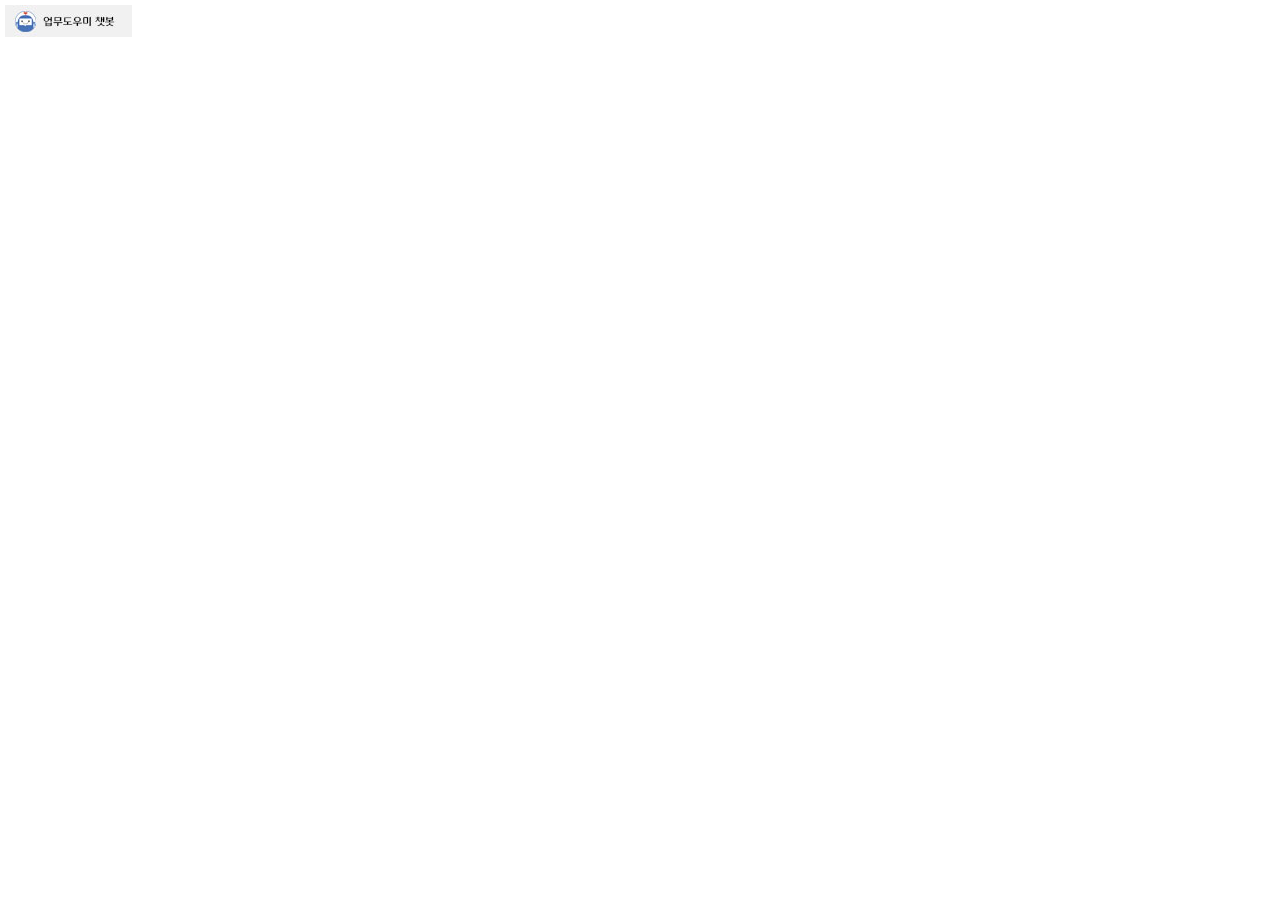
==== commit a0108f4b: "url update" ====
--- a/webapps/ROOT/chatbot.html
+++ b/webapps/ROOT/chatbot.html
@@ -16,7 +16,7 @@
     <script type="text/javascript" src="assets/js/jquery-ui.js"></script>
     <script type="text/javascript" src="assets/js/bootstrap.js"></script>
     <!--<script type="text/javascript" src="assets/js/reel/jquery.reel-min.js"></script>-->
-    <!--<script type="text/javascript" src="assets/js/start.js"></script>-->
+    <script type="text/javascript" src="assets/js/start1.js"></script>
     <script type="text/javascript" src="assets/js/pc/ui.js"></script>
     <!--<script type="text/javascript" src="assets/js/pc/autocompleteword.js"></script>-->
 
@@ -39,13 +39,13 @@
     <input type="hidden" id="conversationId">
     <div class="mainBG">
         <!--<img src="assets/image/chatbotStyle/psa_background.png" />-->
-        <!--<div id="wrapper">
+        <div id="wrapper">
             <div id="navi-header-wrap">
                 <div class="banner" id="botChatBtn"></div>
             </div>
-        </div>-->
+        </div>
         <!-- 여기서 부터 -->
-        <div class="bot-wrap chatOn">
+        <!--<div class="bot-wrap chatOn">
             <div id="bot" />
             <script src="assets/js/botchat.js"></script>
             <script>
@@ -59,7 +59,7 @@
                     resize: 'detect'
                 }, document.getElementById("bot"));
             </script>
-        </div>
+        </div>-->
         <!-- 끝 -->
     </div>
 </body>
--- a/webapps/ROOT/assets/css/pc/botchat.css
+++ b/webapps/ROOT/assets/css/pc/botchat.css
@@ -1,14 +1,18 @@
 /* reset */
 body .wc-app, .wc-app button, .wc-app input, .wc-app textarea div {
-    font-family: "Nanum Gothic", sans-serif;
+    /*font-family: "Nanum Gothic", sans-serif;*/
+    font-family: 'CJONLYONENEWbodyRegular'; /*KSO CJ font*/
     font-size: 14px;
 }
 
 .wc-app button {
-  /*background-color: #0063b1;*/
-  border: none;
-  border-radius: 1px;
-  color: #ffffff;
+  /*background-color: #0063b1;
+  border: none;*/
+  background-color:#555;
+  border:none;
+  border-bottom-left-radius: 5px;
+  border-bottom-right-radius: 5px;
+  color: #fff;
   cursor: pointer;
   outline: none;
   transition: color .2s ease, background-color .2s ease; }
@@ -30,15 +34,16 @@
   box-sizing: content-box;
   color: #ffffff;*/
   font-weight: 500;
-  height: 30px;
+  height: 50px;
   left: 0;
   letter-spacing: 0.5px;
-  padding: 8px 8px 0 8px;
+  padding: 16px 8px 0 8px;
   position: absolute;
   right: 0;
   top: 0;
   z-index: 1; 
-  text-align:center
+  text-align:center;
+  border-bottom:4px solid #ddd
 }
 
 .wc-time {
@@ -46,7 +51,7 @@
   margin-bottom: 10px; }
 
 .wc-message-groups {
-  bottom: 70px;
+  bottom: 60px;
   left: 0;
   transform: translateY(0);
   overflow-x: hidden;
@@ -54,7 +59,7 @@
   padding: 10px;
   position: absolute;
   right: 0;
-  top: 38px;
+  top: 50px;
   transition: transform 0.2s cubic-bezier(0, 0, 0.5, 1); 
   /*background-color:#F2F3F7*/
 }
@@ -140,11 +145,11 @@
   width:100%;
   height:100%;
   overflow: hidden;
-  position: absolute;
+  /*position: absolute;
   right: 0;
   bottom: 0; 
   background:url("../../image/chatbotStyle/bg.png") no-repeat; 
-  background-position:center;
+  background-position:center;*/
 }
 
 /* messages */
@@ -219,7 +224,7 @@
   .wc-card button {
     /*background-color: transparent;
     color: #3a96dd;*/
-    background-color: #0070c0;
+    background-color: #555;
     color: #fff;
     min-height: 32px;
     width: 100%;
@@ -227,12 +232,12 @@
   .wc-card button:hover {
     /*background-color: transparent;
     border-color: #3a96dd;*/
-    background-color: #0365ab;
-    border-color: #0365ab;
+    border-bottom-left-radius:5px;
+    border-bottom-right-radius:5px;
+    background-color: #000;
     color: #fff; }
   .wc-card button:active {
-    background-color: #0365ab;
-    border-color: #0365ab;
+    background-color: #555;
     color: #ffffff; }
   .wc-card.receipt table {
     border-collapse: collapse;
@@ -379,7 +384,7 @@
   .wc-carousel .wc-hscroll > ul > li:last-child {
     /*padding-right: 0;*/ }
   .wc-carousel li p {
-    min-height: 4em;
+    /*min-height: 4em;*/
     white-space: normal; }
   .wc-carousel li .wc-adaptive-card p {
     min-height: initial; }
@@ -404,8 +409,8 @@
 .wc-message-from-me svg.wc-message-callout {
   right: -6px; }
 
-.wc-message-from-me .wc-message-content span{font-size:14px;color:#fff;line-height:15px;}
-.wc-message-from-me .wc-message-content span > span{display: block;padding:10px;background:#f4878b;border-radius:5px;box-shadow: 3px 3px 5px 0px #424242;}
+.wc-message-from-me .wc-message-content span{font-size:14px;color:#555;line-height:15px;}
+.wc-message-from-me .wc-message-content span > span{display: block;padding:10px;border-radius:5px;border:1px solid #555;/*background:#f4878b;box-shadow: 3px 3px 5px 0px #424242;*/}
 
 /* from bot */
 .wc-message-from-bot {
--- a/webapps/ROOT/assets/css/pc/style.css
+++ b/webapps/ROOT/assets/css/pc/style.css
@@ -1,7 +1,7 @@
 ﻿/* chatbot BG */
 /*.mainBG{background:url(../../image/chatbotStyle/psa_bg2.png) no-repeat center 10%; background-attachment:fixed; width:100%}*/
 .botBtnPosition{position:absolute;top:360px;left:25%}
-.banner{background:url(../../image/chatbotStyle/btn_link.jpg) no-repeat; width:127px;height:32px;cursor:pointer/*position:relative;top:340px;left:23.5%;transform: translateX(-50%) translateY(-10%);*/}
+.banner{background:url(../../image/chatbotStyle/btn_link.jpg) no-repeat; width:127px;height:32px;margin:5px;cursor:pointer/*position:relative;top:340px;left:23.5%;transform: translateX(-50%) translateY(-10%);*/}
 /*.banner{background:url(../../image/chatbotStyle/btn_chatlink.png) no-repeat; width:170px;height:47px;position:relative;top:340px;left:23.5%;transform: translateX(-50%) translateY(-10%);}
 .banner:hover{background:url(../../image/chatbotStyle/btn_chatlink_hover.png) no-repeat; width:170px;height:47px;position:relative;top:340px;left:23.5%;transform: translateX(-50%) translateY(-10%);cursor:pointer}*/
 
@@ -21,29 +21,31 @@
 
 /* chat view */
 /*.wc-list{background-color: #f1f3f6}*/
-.wc-card{margin-bottom:18px;box-shadow: 3px 3px 5px 0px #424242;}
+.wc-card{margin-bottom:18px;/*box-shadow: 3px 3px 5px 0px #424242;*/}
 .timeStampBot{font-size: 12px; color: #868a8f;line-height: 15px; text-align: left; /*background: #f1f3f6;*/padding-top: 3px !important; position:absolute; bottom:-5px; left:0}
-.timeStampUser{font-size: 12px;color: #868a8f;line-height: 15px;text-align: right;padding-top:3px !important}
-.ac-container{padding:6px 6px 6px 12px !important; border-radius:5px; max-width:312px; background-color:#4d9adc !important}
-.ac-container > div {color:#fff !important}
+.timeStampUser{font-size: 12px;color: #868a8f;line-height: 15px;text-align: right;padding-top:7px !important}
+.ac-container{padding:0 !important; max-width:312px;/*border-radius:5px; background-color:#F8FFFF !important*/}
+.ac-container > div {color:#555 !important}
 .ac-image{min-height:150px;}
-.wc-list > .wc-card{background-color:#4d9adc !important;border-color:#4d9adc !important}
-.wc-carousel-item > .wc-card{background-color:#49c5f3 !important;border-color:#49c5f3 !important;max-width:200px}
-.wc-carousel-item > .wc-card > .ac-container{background-color:#49c5f3 !important}
-.wc-carousel-item > .wc-card > .ac-container > .ac-container{background-color:#49c5f3 !important}
+.wc-list > .wc-card{background-color:#fff !important;/*border-color:#F8FFFF !important*/ border:1px solid #555}
+.wc-carousel-item > .wc-card{background-color:#fff !important;max-width:200px; /*border-color:#F8FFFF !important;*/ border:1px solid #555}
+/*.wc-carousel-item > .wc-card > .ac-container{background-color:#F8FFFF !important}
+.wc-carousel-item > .wc-card > .ac-container > .ac-container{background-color:#F8FFFF !important}*/
 .wc-carousel-item > .wc-adaptive-card{max-width:200px}
+.ac-container > div > p {padding:10px !important}
+.ac-container > div > ol {padding:10px !important}
 
 /* chat input */
 .wc-sap{cursor: pointer;display: inline-block;width:60px;height: 50px/*;background-color: #fff;*/}
 .sapIcon{width:42px;height:23px;background-color:#302f35;color:#fff;text-align:center;position:relative;top:15px;left:15px;border-radius:5px}
 /*.sendIcon{width:42px;height:23px;background-color:#C3C6CD;color:#fff;text-align:center;position:relative;top:13.5px;left:9px;border-radius:5px}*/ /* 글자용 */
-.sendIcon{background: url("../../image/chatbotStyle/btn.png") no-repeat; width:35px;height:35px;margin:8px} /*이미지용*/
-.sendIcon:hover{background: url("../../image/chatbotStyle/btn-h.png") no-repeat; width:35px;height:35px;margin:8px} /*이미지용*/
-/*.menuBox{background-color:#fff;width:250px;height:62px;position:absolute;bottom:53px;display:none;text-align:center;box-shadow: 0 1px 10px 0 rgba(0,0,0,0.30);border: 1px solid #CCC; border-radius: 4px;}
+.sendIcon{background: url("../../image/chatbotStyle/btn_send.png") no-repeat; width:35px;height:35px;margin:8px} /*이미지용*/
+.sendIcon:hover{background: url("../../image/chatbotStyle/btn_send_h.png") no-repeat; width:35px;height:35px;margin:8px} /*이미지용*/
+.menuBox{background-color:#fff;width:250px;height:62px;position:absolute;bottom:53px;display:none;text-align:center;box-shadow: 0 1px 10px 0 rgba(0,0,0,0.30);border: 1px solid #CCC; border-radius: 4px;}
 .menuReStartBtn{color:#fff;background-color:#302f35;height:30px;font-size:12px}
 .menuReStartBtn > span {position:relative; top:5px}
 .menuSelectBtn{border-top:1px solid #f0f1f4; width:100%; height:30px;}
-.menuSelectBtn > span {position:relative; top:4px}*/
+.menuSelectBtn > span {position:relative; top:4px}
 .ttsMicBlack{background: url("../../image/chatbotStyle/micBlack_50.png");width:50px;height:50px;position:absolute;bottom:0;right:60px;cursor:pointer}
 .ttsMicRed{background: url("../../image/chatbotStyle/micRed_50.png");width:50px;height:50px;position:absolute;bottom:0;right:60px;cursor:pointer}
 
